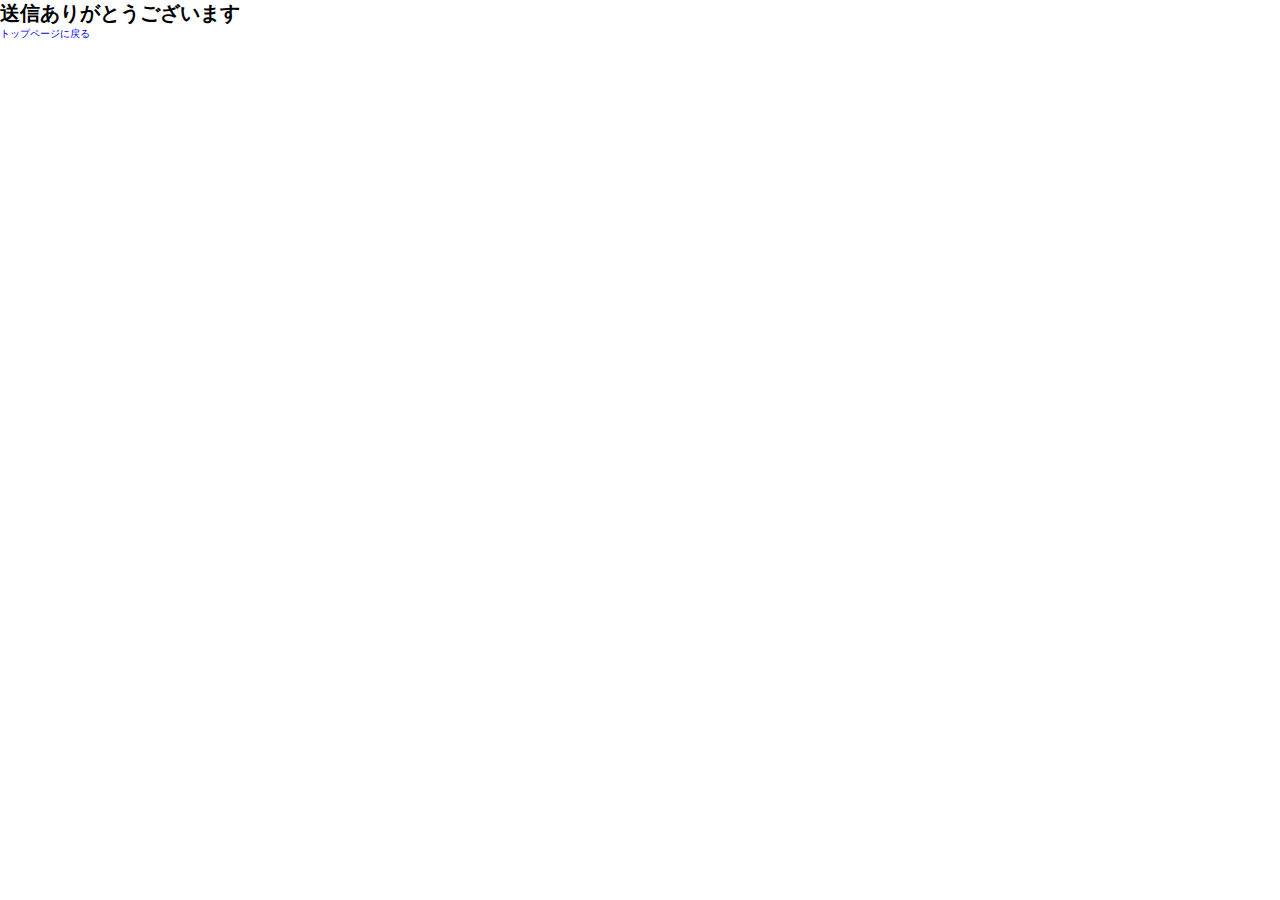
==== DayBreak_0724_2/thanks.html @ 3c8105b2 "daybreak" ====
<!DOCTYPE html>
<html lang="ja">
<head>
  <meta charset="UTF-8">
  <meta http-equiv="X-UA-Compatible" content="IE=edge">
  <meta name="viewport" content="width=device-width, initial-scale=1.0">
  <title>Wedding Party</title>
  <link rel="preconnect" href="https://fonts.googleapis.com">
    <link rel="preconnect" href="https://fonts.gstatic.com" crossorigin>
    <link href="https://fonts.googleapis.com/css?family=Sawarabi+Mincho" rel="stylesheet">
  <link rel="stylesheet" href="./css/style.css">
</head>
<body>
<div id="bg">
  <div class="bg_inner">
    <h1>送信ありがとうございます</h1>
    <p><a href="index.html">トップページに戻る</a></p>
  </div>
</div>
---- DayBreak_0724_2/css/style.css ----
@charset "utf-8";

	:root {
		--color1:#403461;
		--color2:#fe8454;
		--color3:#8f80d2;
		--color4:#fff;
		--color5:#1e1631;
		--h2-fontSize:4.8rem;
		--h3-fontSize:2.8rem;
		--h4-fontSize:2.2rem;
		--p-fontSize:1.6rem;
		--letterspacing:0.05em;
	}

html{box-sizing:border-box;-webkit-text-size-adjust:100%}*,:after,:before{background-repeat:no-repeat;box-sizing:inherit}:after,:before{text-decoration:inherit;vertical-align:inherit}*{padding:0;margin:0;box-sizing:border-box;}audio:not([controls]){display:none;height:0}hr{overflow:visible}article,aside,details,figcaption,figure,footer,header,main,menu,nav,section,summary{display:block}summary{display:list-item}small{font-size:80%}[hidden],template{display:none}abbr[title]{border-bottom:1px dotted;text-decoration:none}a{background-color:transparent;-webkit-text-decoration-skip:objects}a:active,a:hover{outline-width:0}code,kbd,pre,samp{font-family:monospace,monospace}b,strong{font-weight:bolder}dfn{font-style:italic}mark{background-color:#ff0;color:#000}sub,sup{font-size:75%;line-height:0;position:relative;vertical-align:baseline}sub{bottom:-.25em}sup{top:-.5em}input{border-radius:0}[role=button],[type=button],[type=reset],[type=submit],button{cursor:pointer}[disabled]{cursor:default}[type=number]{width:auto}[type=search][type=search]::-webkit-search-cancel-button,[type=search]::-webkit-search-decoration{-webkit-appearance:none}textarea{overflow:auto;resize:vertical}button,input,optgroup,select,textarea{font:inherit}optgroup{font-weight:700}button{overflow:visible}[type=button]::-moz-focus-inner,[type=reset]::-moz-focus-inner,[type=submit]::-moz-focus-inner,button::-moz-focus-inner{border-style:0;padding:0}[type=button]::-moz-focus-inner,[type=reset]::-moz-focus-inner,[type=submit]::-moz-focus-inner,button:-moz-focusring{outline:1px dotted}[type=reset],[type=submit],button,html [type=button]button,select{text-transform:none}button,input,select,textarea{background-color:transparent;border-style:none;color:inherit}select::-ms-expand{display:none}select::-ms-value{color:currentColor}legend{border:0;color:inherit;display:table;max-width:100%;white-space:normal}::-webkit-file-upload-button{-webkit-appearance:button;font:inherit}[type=search]img{border-style:none;vertical-align: bottom}progress{vertical-align:baseline}svg:not(:root){overflow:hidden}audio,canvas,progress,video{display:inline-block}@media screen{[hidden~=screen]{display:inherit}[hidden~=screen]:not(:active):not(:focus):not(:target){position:absolute!important;clip:rect(0 0 0 0)!important}}[aria-busy=true]{cursor:progress}[aria-controls]{cursor:pointer}[aria-disabled]{cursor:default}::-moz-selection{background-color:#b3d4fc;color:#000;text-shadow:none}::selection{background-color:#b3d4fc;color:#000;text-shadow:none}ul,ol{list-style:none;}a{text-decoration:none;}img{max-width: 100%;vertical-align: bottom;}

html {
	font-size: 62.5%;
	scroll-behavior: smooth;
}

/* 全体共通 */
* {
	font-family: 'Noto Sans JP', sans-serif;
	font-family: 'Quicksand', sans-serif;
}

/* -------------------------
ロード画面
----------------------------*/
/* Loading背景画面設定　*/
#splash {
/*fixedで全面に固定*/
position: fixed;
width: 100%;
height: 100%;
z-index: 999;
background:#333;
text-align:center;
color:#fff;
display: none;
}

/* Loading画像中央配置　*/
#splash_logo {
position: absolute;
top: 50%;
left: 50%;
transform: translate(-50%, -50%);
}

/* Loading アイコンの大きさ設定　*/
#splash_logo img {
width:40%;
}


/* -------------------------
body共通
---------------------------- */
#body {
background: rgb(254,132,84);
background: linear-gradient(180deg, rgba(254,132,84,1) 0%, rgba(64,52,97,1) 100%);
letter-spacing: var(--letterspacing);
}

.container {
	max-width: 960px;
  margin: 0 auto;
	padding: 0 2%;
}

/* header */
#header {
	position: relative;
	height: 100vh;
}

#bg-video-area {
	position: absolute;
	z-index: -10;
	top: 0;
	right:0;
	left:0;
	bottom:0;
	overflow: hidden;
}

#bg-video {
	position: absolute;
	z-index: -10;
	top: 50%;
	left: 50%;
	transform: translate(-50%, -50%);
	/*縦横幅指定*/
	width: 177.77777778vh; /* 16:9 の幅→16 ÷ 9＝ 177.77% */
	height: 56.25vw; /* 16:9の幅 → 9 ÷ 16 = 56.25% */
	min-height: 100%;
	min-width: 100%;
}

.main-visual img{
	position:absolute;
	width: 50vw;
	top: 45%;
	left: 50%;
	transform: translateY(-45%) translateX(-50%);
}



/* ------------------------
nav
--------------------------- */
.nav-wrap {
	width: 100%;
	background-color: #ffffff65;
	backdrop-filter: blur(4px);
	position: fixed;
	z-index: 100;
	left: 0;
	bottom: 0;
	transition: 0.4s;
}

.nav-flex {
	display: flex;
	align-items: center;
}

.header-logo{
	display: inline-block;
	width: 90px;
}

#l-nav {
	padding: 0 2% 0 8px;
}

#l-nav>ul {
	display: flex;
	align-items: center;
}

#l-nav>ul>li {
	text-align: center;
}

#l-nav>ul>li>a {
	color: var(--color4);
	letter-spacing: 1.8px;
	display: block;
	padding: 20px 15px;
	font-size: var(--p-fontSize);
	transition: .3s;
}

#l-nav>ul>li>a:hover {
	background-color: rgba(255, 255, 255, 0.678);
	color: var(--color3);
	transition: .3s;
}

.is-hidden {
  visibility: hidden;
  opacity: 0;
	transition: 0.4s;
}

/* -----------------------
各セクション
-------------------------- */
.contents-wrap {
	padding: 0 4%;
}

/* 各セクションのgrid設定 */
.grid-2 {
	display: grid;
	grid-template-columns: repeat(2,1fr);
	gap: 10px 10px;
	margin-bottom: 70px;
}

.grid-3 {
	display: grid;
	grid-template-columns: repeat(3,1fr);
	gap: 10px 10px;
	margin-bottom: 70px;
}

.grid-4 {
	display: grid;
	grid-template-columns: repeat(4,1fr);
	gap: 10px 10px;
	margin-bottom: 70px;
}

.grid-2 a>p ,.grid-3 a>p{
	color: var(--color4);
}

.modal-open, .non-modal {
  position: relative;
  overflow: hidden;
}

.modal-open img, .non-modal img{
  width: 100%;
  height: 350px;
  object-fit: cover;
	object-position: top;
	z-index: 10;
}

.modal-open.wi-tn img {
	height: 100%;
	width: 100%;
	object-fit: cover;
	object-position: center;
}

.section {
	background-color: #ffffff31;
	margin: 0 auto;
	padding:20px 2% 120px;
}

.section h2 {
	font-size: var(--h2-fontSize);
	color: var(--color5);
	letter-spacing: 0.1rem;
	padding: 10px;
	margin-bottom: 30px;
}

.section-detail {
	text-align: center;
	color: var(--color5);
	font-size: var(--p-fontSize);
	margin-bottom: 60px;
}

.section-detail>dl {
	display: flex;
	flex-wrap: wrap;
	padding: 0 8%;
	line-height: 1.8;
}

.section-detail>dl>dt {
	width: 190px;
	text-align-last: left;
	font-weight: bold;
}

.section-detail a {
	color: var(--color1);
}

.section p {
	color: var(--color5);
	font-size: var(--p-fontSize);
}

.section h3 {
	color: var(--color5);
	font-size: var(--h3-fontSize);
	margin-bottom: 20px;
}

.section h4 {
	color: var(--color5);
	font-size: var(--h4-fontSize);
}

/* サムネイル用キャプション設定 */
.caption {
	position: absolute;
	bottom: 0;
	left: 0;
	width: 100%;
	height: 35%;
	z-index: 30;
	padding: 20px;
	font-size: var(--p-fontSize);
	background-color:#1e16319c;
	transform: translateY(100%);
	transition: .3s;
}

.caption {
	color: var(--color4);
}

.grid-3 .caption, .grid-4 .caption  {
	height: 50%;
}

.modal-open>p, .non-modal>p{
	color: white;
}

.modal-open:hover .caption {
  transform: translateY(0%);
  transition: .3s;
}

.non-modal:hover .caption {
  transform: translateY(0%);
  transition: .3s;
}

/* ------------------------------
Web Designセクションの固有設定
--------------------------------- */
.modal-content.wc{
	max-width: 960px;
	margin: 0 auto;
	/* overflow: scroll; はみ出た部分はスクロールさせる */
  height: 100%;/* これが無いと「overflow:scroll」が利かない */
  width: 100%;/* これが無いと「overflow:scroll」が利かない */
	display: block;
}

.modal-inner.web-item {
	max-width: 960px;
	background-color: white;
}

.detail-txt.web-item-detail {
	display: block;
	width: 65%;
	margin: 20px 0 0 auto;
	text-align-last: left;
}

/* ------------------------------
Graphicクションの固有設定
--------------------------------- */
.detail-img.graphic {
	height: 100%;
	width: 80%;
	margin: 0 auto;
}
.detail-img.graphic.cliniccard {
	height: 100%;
	width: 60%;
	margin: 0 auto;
}

#graphic .modal-open img {
	object-fit: contain;
	width: 100%;
	height: 100%;
}

/* line */
.modal-content.wc.line .mock-up {
	width: 100%;
}
.modal-content.line .mock-up img{
	width: 100%;
	height: 100%;
	object-fit: contain;
}
.modal-content.line .detail-img {
	width: 50%;
}
.modal-content.line .detail-txt {
	width: 45%;
}

/* ------------------------------
Comicの固有設定
--------------------------------- */
#comic .modal-open img {
	object-fit: contain;
	width: 100%;
	height: 100%;
}

.detail-img.comic {
	width: 100%;
}

.detail-img.comic img {
	height: 80vh;
}

rt {
	font-size: 1.2rem;
	text-align: center;
}
/* ------------------------------
videoセクション
--------------------------------- */

.youtube>iframe{
	aspect-ratio: 16 / 9;
	width: 100%;
	height: auto;
	margin-bottom: 80px;
}

.yotube-playlist {
	display: block;
	width: 350px;
	margin: 0 auto;
	padding: 20px 0;
	color:var(--color4);
	background-color: var(--color1);
	font-size: var(--p-fontSize);
	text-align: center;
	border-radius: 8px;
}

.yotube-playlist:hover {
	background-color: var(--color5);
}

/* ------------------------------
Profileセクション
--------------------------------- */
.profile {
	display: flex;
	flex-direction: row-reverse;
	justify-content: space-between;
}

.profile h4 {
	border-bottom: 1px dashed var(--color5);
	margin-bottom: 16px;
}

.prf-img {
	width: 48%;
}

.prf-detail {
	width: 47%;
}

.prf-detail dl {
	margin-bottom: 20px;
}

.prf-detail dt ,.prf-detail dd {
	color: var(--color5);
}

.prf-detail dt {
	font-size: 1.4rem;
	font-weight: bold;
	padding-left: 8px;
}

.prf-detail dd {
	padding-left: 18px;
	font-size: var(--p-fontSize);
	margin-bottom: 10px;
}

#profile h3 {
	margin-top: 40px;
	font-size: var(--h3-fontSize);
}

.prf-grid {
	display: grid;
	grid-template-columns: repeat(2,1fr);
	grid-template-rows: repeat(7, 1fr);
	grid-auto-flow: column;
	/* grid-auto-rows: 200px; */
	gap: 50px 10px;
	margin-bottom: 70px;
}

.prf-grid li {
	position: relative;
	z-index: 10;
}

.prf-grid li img {
	width: 80px;
}

.skill-detail {
	position: absolute;
	z-index: -2;
	top: 20px;
	left: 60px;
	width: 80%;
	height: 86px;
	padding: 2% 0 2% 10%;
	background-image: url(/img/prf-bg.png);
	background-repeat: repeat;
}

.skill-detail p {
	z-index: 4;
	color:var(--color5);
	font-size: 1.4rem;
}

/* --------------------------
contact
----------------------------- */
.form-wrap {
	width: 550px;
	margin: 0 auto;
}

.form-wrap dl dt {
	font-size: var(--p-fontSize);
	color: var(--color5);
	font-weight: bold;
	margin-bottom: 5px;
}

.form-wrap input,.form-wrap textarea{
	width: 100%;
	padding: 4px 8px;
	border-bottom: 1px solid var(--color1);
	margin-bottom: 10px;
	font-size: var(--p-fontSize);
	color: var(--color5);
	background-color: #ffffff18;
}

::placeholder {
  color: #ffffff77;
}

.form-wrap textarea {
	margin-bottom: 20px;
}

.form-wrap p [type="submit"] {
	width: 200px;
	height: 60px;
	color: var(--color4);
	background-color: var(--color5);
	border: none;
	margin-bottom: 120px;
	transition: .3s;
}

.form-wrap p {
	text-align: right;
}

.form-wrap [type="submit"]:hover {
	background-color: var(--color1);
	transition: .3s;
}


.form-wrap input:focus{
	background-color: #ffffff59;
	box-shadow: none;
	outline: none;
}
.form-wrap textarea:focus{
	background-color: #ffffff59;
	box-shadow: none;
	outline: none;
}




/* --------------------------
footer
----------------------------- */
.footer-bg {
	background-color: var(--color5);
}

.contents.footer {
	padding: 0 70px;
}

.grid-3.footer {
	display: grid;
	grid-template-columns: repeat(3,1fr);
	gap: 10px 25px;
}

.footer-logo {
	width: 100px;
	margin: 0 auto;
}

.footer-logo img {
	margin: 40px 0 60px;
}

.footer-content h3{
font-size: var(--h4-fontSize);
letter-spacing: 0.02em;
margin-bottom: 5px;
border-bottom: 1px solid var(--color2);
}

.footer-content h3 a {
	color: var(--color4);
}

.footer-content ul {
	margin:20px 0px;
}
.footer-content li {
	margin:8px 0 3px;
}

.footer-content li a {
	padding: 0 15px;
	font-size: 1.2rem;
	color: var(--color4);
	letter-spacing: normal;
}

.section:last-of-type {
	margin-bottom: 0;
}

.grid-3:last-of-type{
	margin-bottom: 0;
}

footer small {
	width: 960px;
	margin: -60px auto 0;
	padding: 20px 0;
	display: block;
	text-align: center;
	background-color: var(--color5);
	color: var(--color4);
	font-size: 1.2rem;
}

/* ------------------------------
parallax
--------------------------------- */
.box {
	width: 960px;
	margin: 0 auto;
	height: 40vh;
	overflow: hidden;
}

.parallax {
	width: 100%;
	opacity: .6;
}






/* -------------------------------
index.html内のモーダル設定
---------------------------------- */
/*モーダルを開くボタン*/
.modal-open{
  cursor: pointer;
}
/*モーダル本体の指定 + モーダル外側の背景の指定*/
.modal-container{
	z-index: 200;
  position: fixed;
  top: 0;
  left: 0;
  width: 100%;
  height: 100%;
  text-align: center;
  background: rgba(0,0,0,60%);
  padding: 0 20px 0;
  overflow: auto;
  opacity: 0;
  visibility: hidden;
  transition: .3s;
  box-sizing: border-box;

	display: flex;
  justify-content: center;
	overscroll-behavior: contain;
  overflow-y: scroll;
	/* スクロールバー非表示設定 */
	/*IE(Internet Explorer)・Microsoft Edgeへの対応*/
	-ms-overflow-style: none;
	/*Firefoxへの対応*/
	scrollbar-width: none;
	/* tb、spのスワイプ無効化 */
	touch-action: none;
}
/* 本体スクロール抑止 */
.modal-container::before,
.modal-container::after {
	content: "";
	width: 1px;
	height: calc(100vh + 1px);
	display: flex;
}

/* スクロールバー非表示設定 */
/*Google Chrome、Safariへの対応*/
.modal-container::-webkit-scrollbar{
 display: none;
}

/* モーダル本体の擬似要素の指定*/ */
 .modal-container:before{
  content: "";
  display: inline-block;
  vertical-align: middle;
  height: 100%;
}

/*モーダル本体に「active」クラス付与した時のスタイル*/
.modal-container.active{
  opacity: 1;
  visibility: visible;
	z-index: 100;
}
/*モーダル枠の指定*/
.modal-body{
	z-index: 90;
  max-width: 90vw;
	display: table;
}
/*モーダルを閉じるボタンの指定*/
.modal-close{
	position: absolute;
  display: flex;
  align-items: center;
  justify-content: center;
  top: -40px;
  right: -40px;
  width: 40px;
  height: 40px;
  font-size: 40px;
  color: #fff;
  cursor: pointer;
	z-index: 150;
}

/* ----------------------------
モーダル共通設定
------------------------------- */
.modal-content {
	max-width: 960px;
	margin: 0 auto;
  width: 100%;
	display: table-cell;
	vertical-align: middle;

}
.modal-inner {
	margin: 50px;
	padding: 2%;
	border-radius: 10px;
	background-color: white;
	position: relative;
}

.modal-inner>h4 {
	text-align: center;
	font-size: var(--h3-fontSize);
	margin-bottom: 10px;
}

.mock-up {
	margin-bottom: 20px;
	height: 550px;
}

.mock-up>img {
	object-fit: cover;
	height: 100%;
	width: 100%;
}

.detail {
	display: flex;
	justify-content: space-between;
	text-align-last: left;
}

.detail-img {
	width: 60%;
}

.detail-txt {
	width: 38%;
}

.detail-txt>dl>dt {
	font-weight: bold;
	background-color:var(--color3);
	color: var(--color4);
	font-size: var(--p-fontSize);
	letter-spacing: var(--letterspacing);
	margin-bottom: 5px;
	padding-left: 10px;
}

.detail-txt>dl>dd {
	margin-bottom: 20px;
	padding-left: 20px;
	font-size: var(--p-fontSize);
}
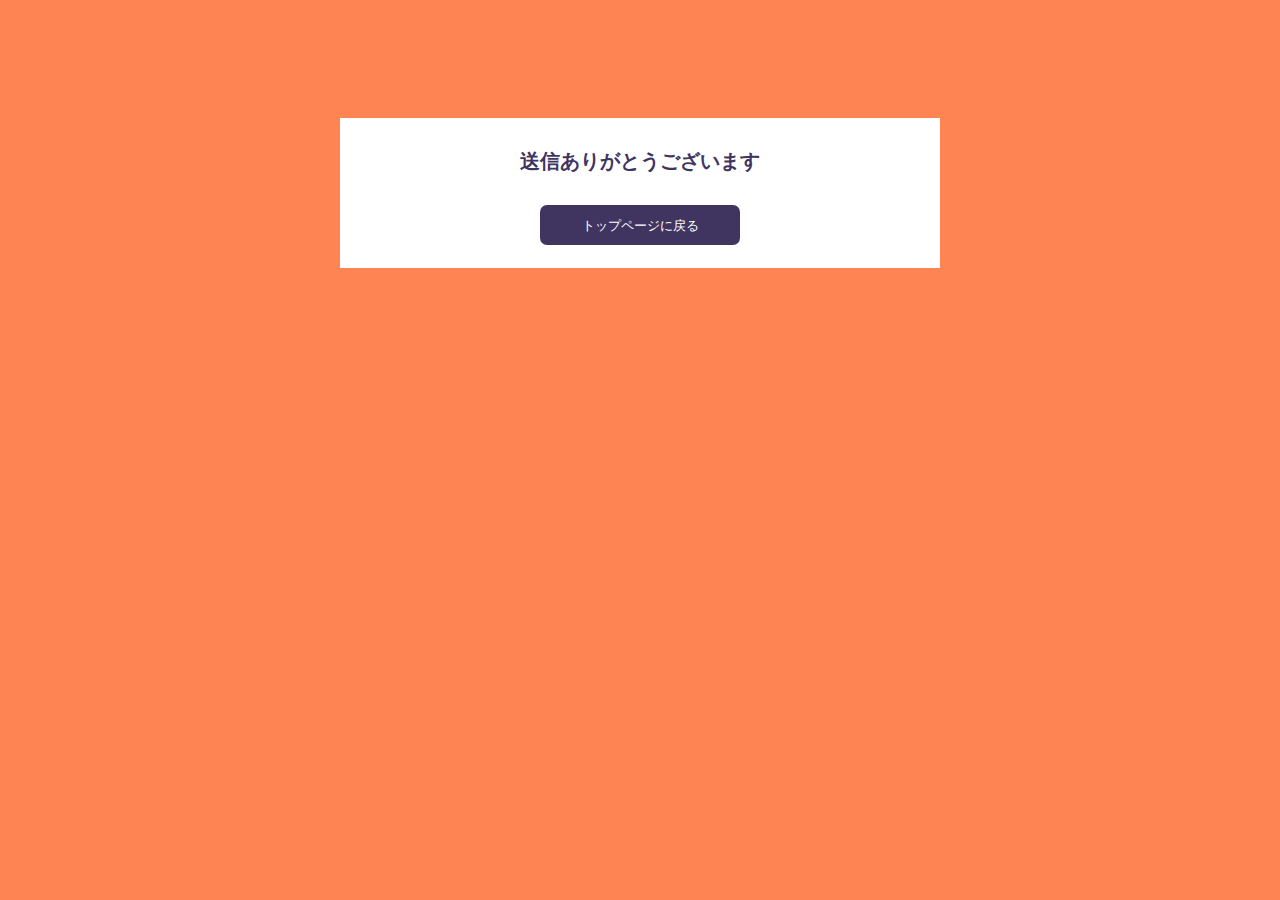
==== commit a6a4e6fd: "thanksページ作成" ====
--- a/DayBreak_0724_2/thanks.html
+++ b/DayBreak_0724_2/thanks.html
@@ -4,16 +4,18 @@
   <meta charset="UTF-8">
   <meta http-equiv="X-UA-Compatible" content="IE=edge">
   <meta name="viewport" content="width=device-width, initial-scale=1.0">
-  <title>Wedding Party</title>
-  <link rel="preconnect" href="https://fonts.googleapis.com">
-    <link rel="preconnect" href="https://fonts.gstatic.com" crossorigin>
-    <link href="https://fonts.googleapis.com/css?family=Sawarabi+Mincho" rel="stylesheet">
+  <title>NANA TAIRA Portfolio｜Contact</title>
   <link rel="stylesheet" href="./css/style.css">
+  <style>
+    @import url('https://fonts.googleapis.com/css2?family=Noto+Sans+JP:wght@400;500;700&family=Quicksand:wght@400;700&display=swap');
+  </style>
+
 </head>
-<body>
+<body class="thanks-body">
 <div id="bg">
   <div class="bg_inner">
-    <h1>送信ありがとうございます</h1>
+    <h1>送信ありがとうございます
+    </h1>
     <p><a href="index.html">トップページに戻る</a></p>
   </div>
 </div>
--- a/DayBreak_0724_2/css/style.css
+++ b/DayBreak_0724_2/css/style.css
@@ -24,6 +24,7 @@
 * {
 	font-family: 'Noto Sans JP', sans-serif;
 	font-family: 'Quicksand', sans-serif;
+
 }
 
 /* -------------------------
@@ -60,7 +61,6 @@
 body共通
 ---------------------------- */
 #body {
-background: rgb(254,132,84);
 background: linear-gradient(180deg, rgba(254,132,84,1) 0%, rgba(64,52,97,1) 100%);
 letter-spacing: var(--letterspacing);
 }
@@ -76,6 +76,17 @@
 	position: relative;
 	height: 100vh;
 }
+
+/* ハンバーガー */
+
+.hm-nav {
+	display: none;
+}
+
+.hm-wrap>.hamburger {
+	display: none;
+}
+
 
 #bg-video-area {
 	position: absolute;
@@ -230,9 +241,11 @@
 .section h2 {
 	font-size: var(--h2-fontSize);
 	color: var(--color5);
+	display: block;
 	letter-spacing: 0.1rem;
 	padding: 10px;
 	margin-bottom: 30px;
+	position: relative;
 }
 
 .section-detail {
@@ -383,10 +396,11 @@
 
 .detail-img.comic {
 	width: 100%;
+	margin: 0 auto;
 }
 
 .detail-img.comic img {
-	height: 80vh;
+	/* height: 80vh; */
 }
 
 rt {
@@ -436,6 +450,7 @@
 
 .prf-img {
 	width: 48%;
+	margin-top: 60px;
 }
 
 .prf-detail {
@@ -463,8 +478,11 @@
 }
 
 #profile h3 {
-	margin-top: 40px;
 	font-size: var(--h3-fontSize);
+}
+
+#profile h3:nth-child(2),#profile h3:nth-child(3) {
+	margin-top: 20px;
 }
 
 .prf-grid {
@@ -473,7 +491,7 @@
 	grid-template-rows: repeat(7, 1fr);
 	grid-auto-flow: column;
 	/* grid-auto-rows: 200px; */
-	gap: 50px 10px;
+	gap:30px 10px;
 	margin-bottom: 70px;
 }
 
@@ -489,12 +507,12 @@
 .skill-detail {
 	position: absolute;
 	z-index: -2;
-	top: 20px;
-	left: 60px;
+	top: 15px;
+	left: 55px;
 	width: 80%;
 	height: 86px;
-	padding: 2% 0 2% 10%;
-	background-image: url(/img/prf-bg.png);
+	padding: 2% 10px 2% 40px;
+	background-image: url(../img/prf-bg.png);
 	background-repeat: repeat;
 }
 
@@ -695,7 +713,7 @@
 	/*Firefoxへの対応*/
 	scrollbar-width: none;
 	/* tb、spのスワイプ無効化 */
-	touch-action: none;
+	/* touch-action: none; */
 }
 /* 本体スクロール抑止 */
 .modal-container::before,
@@ -735,17 +753,16 @@
 /*モーダルを閉じるボタンの指定*/
 .modal-close{
 	position: absolute;
-  display: flex;
-  align-items: center;
-  justify-content: center;
+  /* display: flex; */
+  /* align-items: center; */
+  /* justify-content: center; */
   top: -40px;
-  right: -40px;
-  width: 40px;
-  height: 40px;
+  right: -30px;
   font-size: 40px;
-  color: #fff;
+  color: white;
+	display: block;
   cursor: pointer;
-	z-index: 150;
+	z-index: 5500;
 }
 
 /* ----------------------------
@@ -775,14 +792,14 @@
 
 .mock-up {
 	margin-bottom: 20px;
-	height: 550px;
-}
-
+	/* height: 550px; */
+}
+/*
 .mock-up>img {
 	object-fit: cover;
 	height: 100%;
 	width: 100%;
-}
+} */
 
 .detail {
 	display: flex;
@@ -813,3 +830,41 @@
 	padding-left: 20px;
 	font-size: var(--p-fontSize);
 }
+
+/* -----------------------------
+thsnks.html
+-------------------------------- */
+.thanks-body {
+	background-color: var(--color2);
+	padding: 0 4%;
+}
+#bg {
+	max-width: 600px;
+	height: 150px;
+	margin: 10% auto 0;
+	text-align: center;
+	background-color: #fff;
+}
+
+.bg_inner>h1{
+	padding-top: 30px;
+	color: var(--color1);
+}
+
+.bg_inner>p>a {
+	border-radius: 7px;
+	display: block;
+	width: 200px;
+	height: 40px;
+	margin: 30px auto 0;
+	font-size: 1.3rem;
+	line-height: 40px;
+	color: var(--color4);
+	background-color: var(--color1);
+	transition: .3s;
+}
+
+.bg_inner>p>a:hover {
+	background-color: var(--color3);
+	transition: .3s;
+}
